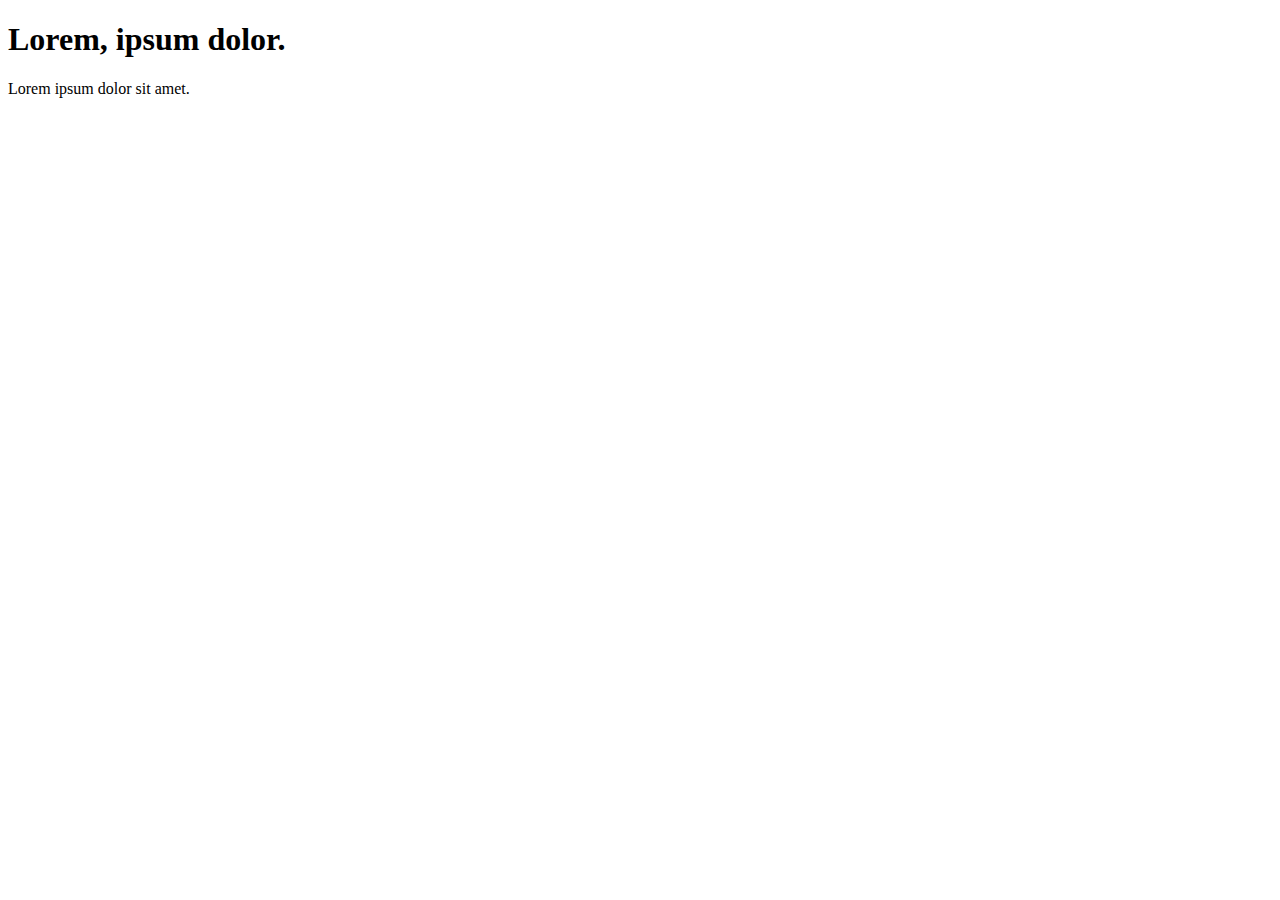
==== index.html @ 3fd26c23 "initial commit" ====
<!DOCTYPE html>
<html lang="pl">
	<head>
		<meta charset="UTF-8" />
		<meta name="viewport" content="width=device-width, initial-scale=1.0" />
		<title>Zadanie 1</title>
	</head>
	<body>
		<nav></nav>
		<main>
			<article>
				<h1>Lorem, ipsum dolor.</h1>
				<p>Lorem ipsum dolor sit amet.</p>
			</article>
		</main>
		<footer></footer>
	</body>
</html>
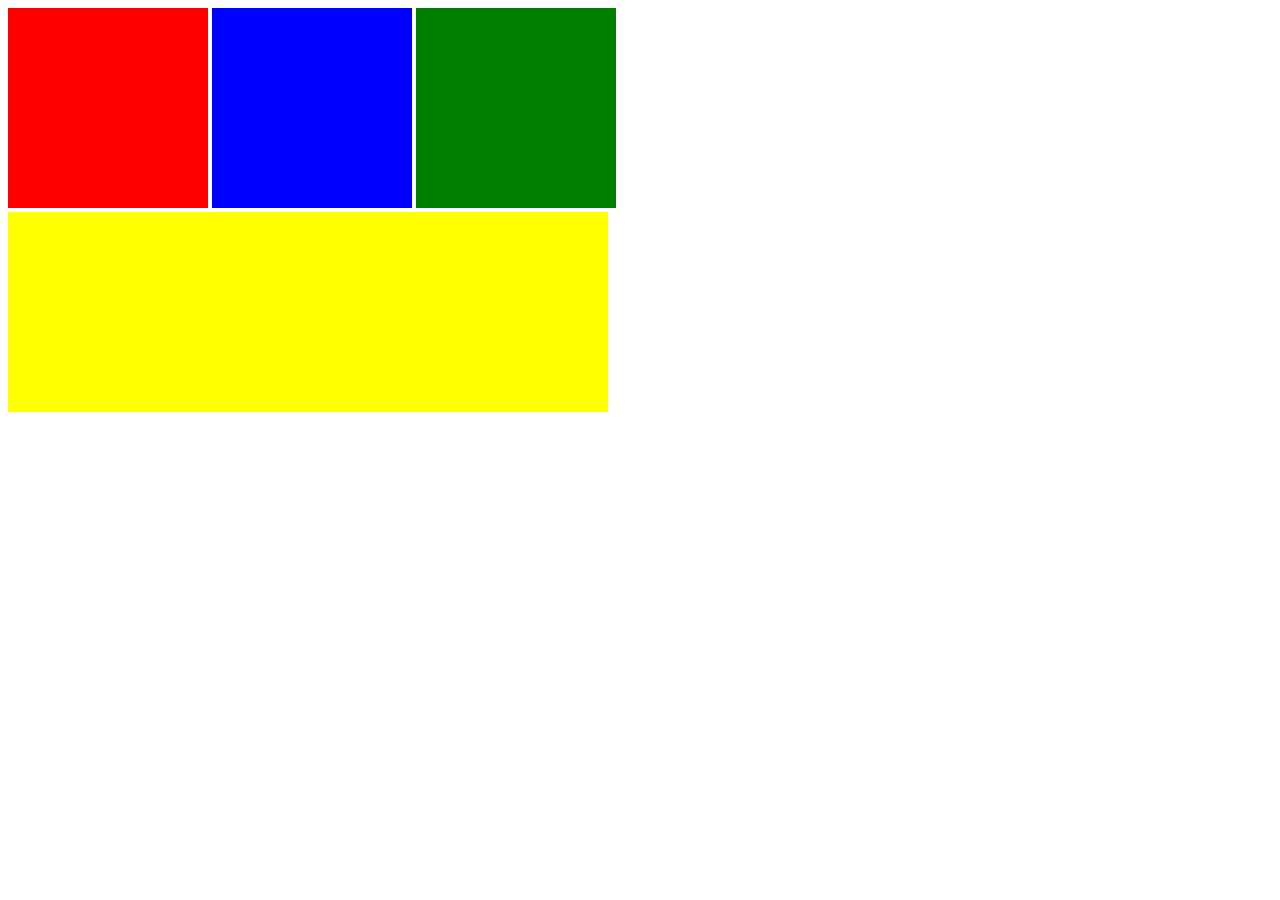
==== commit e59e1020: "task1 CSS" ====
--- a/index.html
+++ b/index.html
@@ -4,15 +4,12 @@
 		<meta charset="UTF-8" />
 		<meta name="viewport" content="width=device-width, initial-scale=1.0" />
 		<title>Zadanie 1</title>
+		<link rel="stylesheet" href="./css/style.css" />
 	</head>
 	<body>
-		<nav></nav>
-		<main>
-			<article>
-				<h1>Lorem, ipsum dolor.</h1>
-				<p>Lorem ipsum dolor sit amet.</p>
-			</article>
-		</main>
-		<footer></footer>
+		<div class="square one"></div>
+		<div class="square two"></div>
+		<div class="square three"></div>
+		<div class="rectangle"></div>
 	</body>
 </html>
--- a/css/style.css
+++ b/css/style.css
@@ -0,0 +1,23 @@
+
+.square {
+	display: inline-block;
+	width: 200px;
+	height: 200px;
+}
+
+.one {
+	background-color: red;
+}
+
+.two {
+	background-color: blue;
+}
+
+.three {
+	background-color: green;
+}
+.rectangle {
+	width: 600px;
+	height: 200px;
+	background-color: yellow;
+}
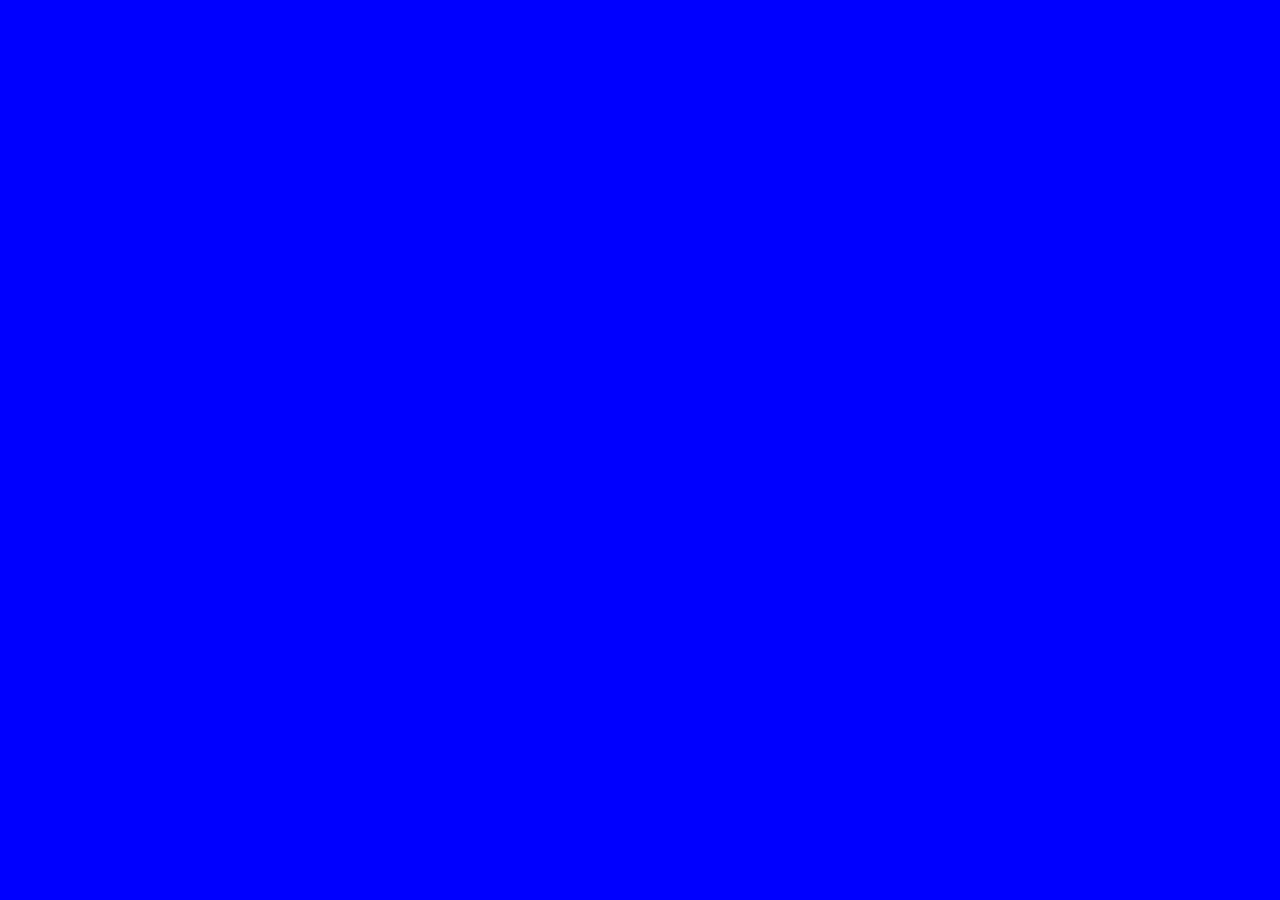
==== commit 46b07320: "stylesheet + bgc blue" ====
--- a/index.html
+++ b/index.html
@@ -6,10 +6,5 @@
 		<title>Zadanie 1</title>
 		<link rel="stylesheet" href="./css/style.css" />
 	</head>
-	<body>
-		<div class="square one"></div>
-		<div class="square two"></div>
-		<div class="square three"></div>
-		<div class="rectangle"></div>
-	</body>
+	<body></body>
 </html>
--- a/css/style.css
+++ b/css/style.css
@@ -1,23 +1,3 @@
-
-.square {
-	display: inline-block;
-	width: 200px;
-	height: 200px;
-}
-
-.one {
-	background-color: red;
-}
-
-.two {
+body {
 	background-color: blue;
 }
-
-.three {
-	background-color: green;
-}
-.rectangle {
-	width: 600px;
-	height: 200px;
-	background-color: yellow;
-}
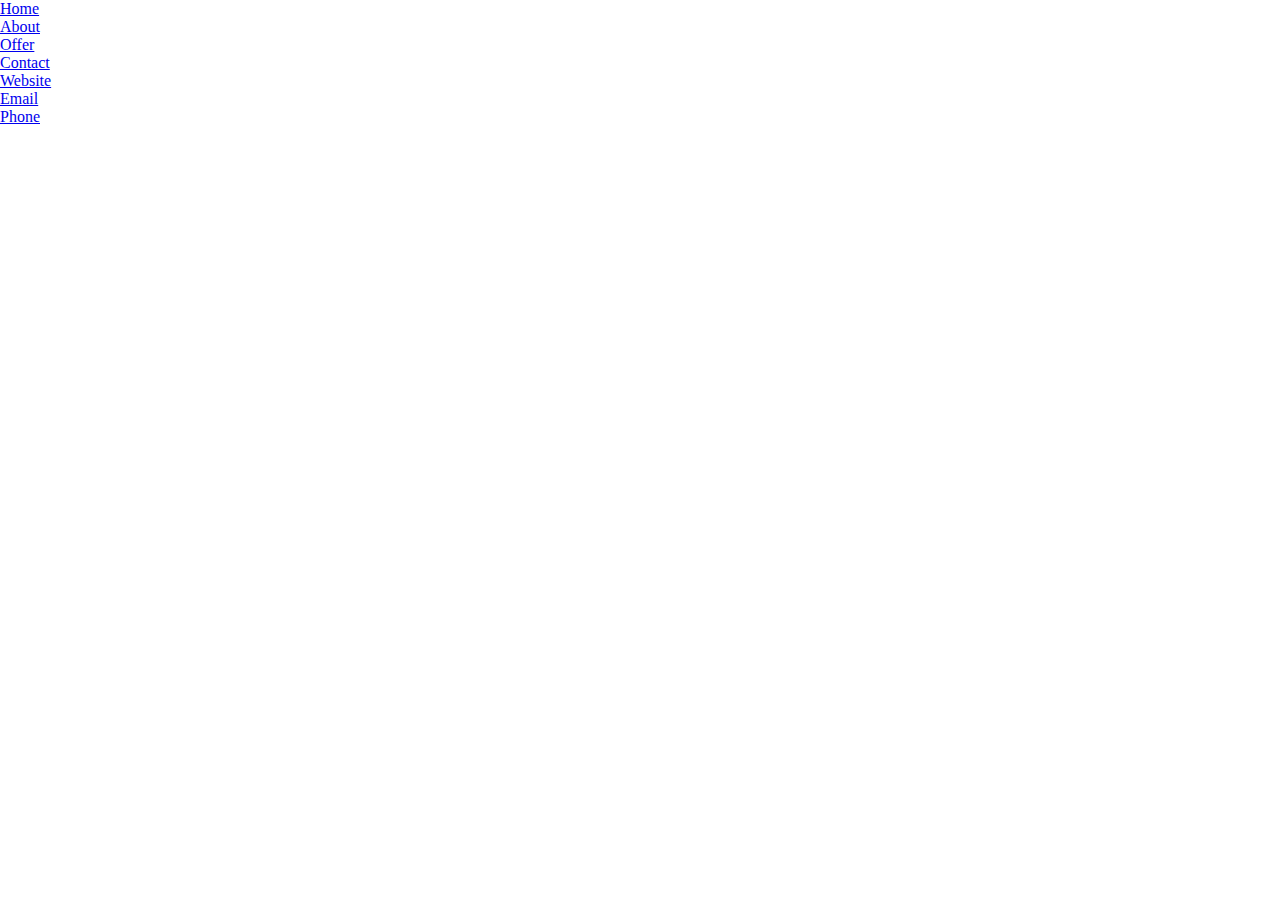
==== commit 67ce7b59: "link list" ====
--- a/index.html
+++ b/index.html
@@ -4,7 +4,21 @@
 		<meta charset="UTF-8" />
 		<meta name="viewport" content="width=device-width, initial-scale=1.0" />
 		<title>Zadanie 1</title>
+		<link rel="stylesheet" href="./css/reset.css" />
 		<link rel="stylesheet" href="./css/style.css" />
 	</head>
-	<body></body>
+	<body>
+		<ul>
+			<li><a class="nav-link" href="index.html">Home</a></li>
+			<li><a class="nav-link" href="about.html">About</a></li>
+			<li><a class="nav-link" href="offer.html">Offer</a></li>
+			<li><a class="nav-link" href="contact.html">Contact</a></li>
+		</ul>
+
+		<ul>
+			<li><a href="https://example.com">Website</a></li>
+			<li><a href="mailto:m.bluth@example.com">Email</a></li>
+			<li><a href="tel:+123456789">Phone</a></li>
+		</ul>
+	</body>
 </html>
--- a/css/style.css
+++ b/css/style.css
@@ -1,3 +1,3 @@
-body {
-	background-color: blue;
+.nav-link:active {
+	font-weight: bold;
 }
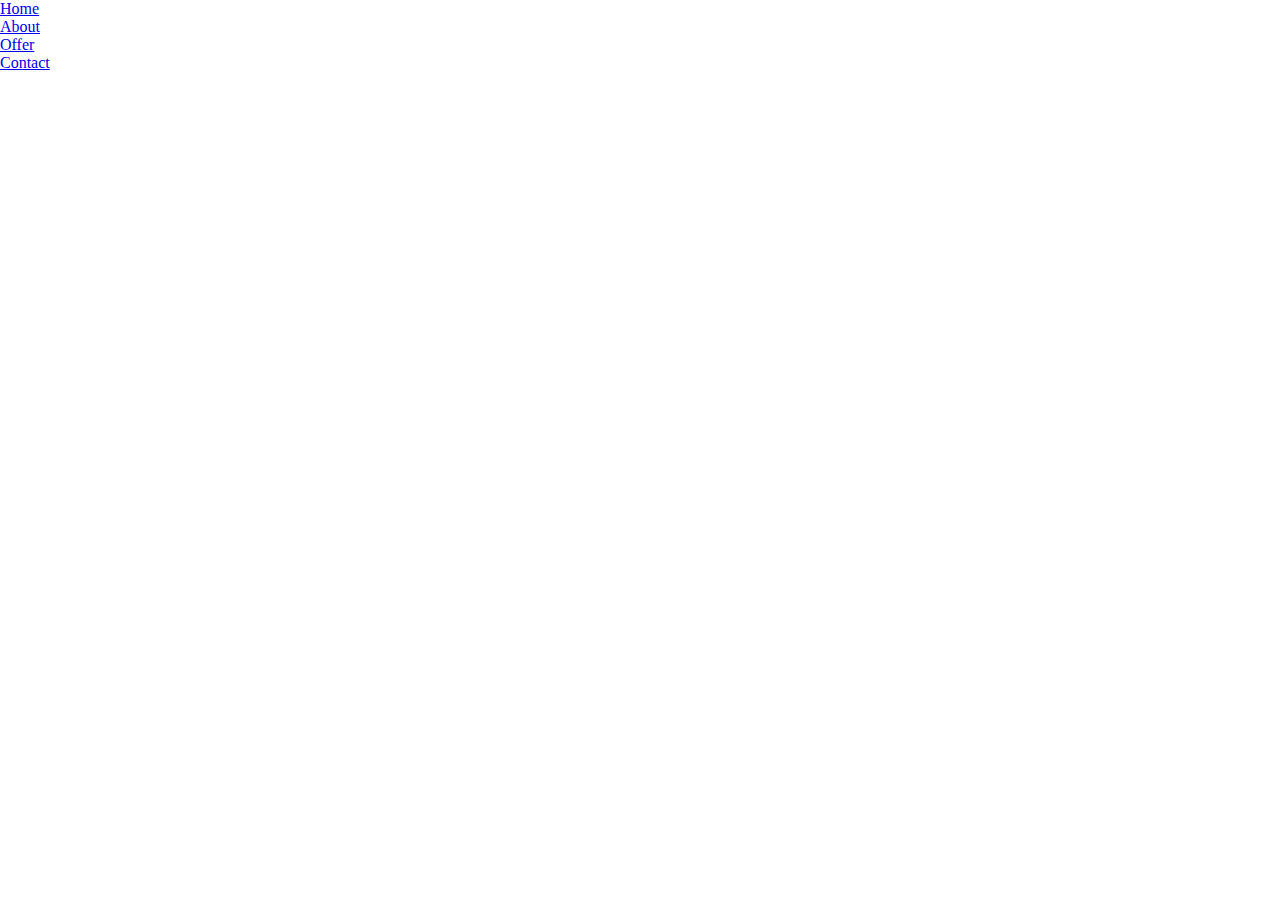
==== commit 96bd1774: "link list" ====
--- a/index.html
+++ b/index.html
@@ -14,11 +14,5 @@
 			<li><a class="nav-link" href="offer.html">Offer</a></li>
 			<li><a class="nav-link" href="contact.html">Contact</a></li>
 		</ul>
-
-		<ul>
-			<li><a href="https://example.com">Website</a></li>
-			<li><a href="mailto:m.bluth@example.com">Email</a></li>
-			<li><a href="tel:+123456789">Phone</a></li>
-		</ul>
 	</body>
 </html>
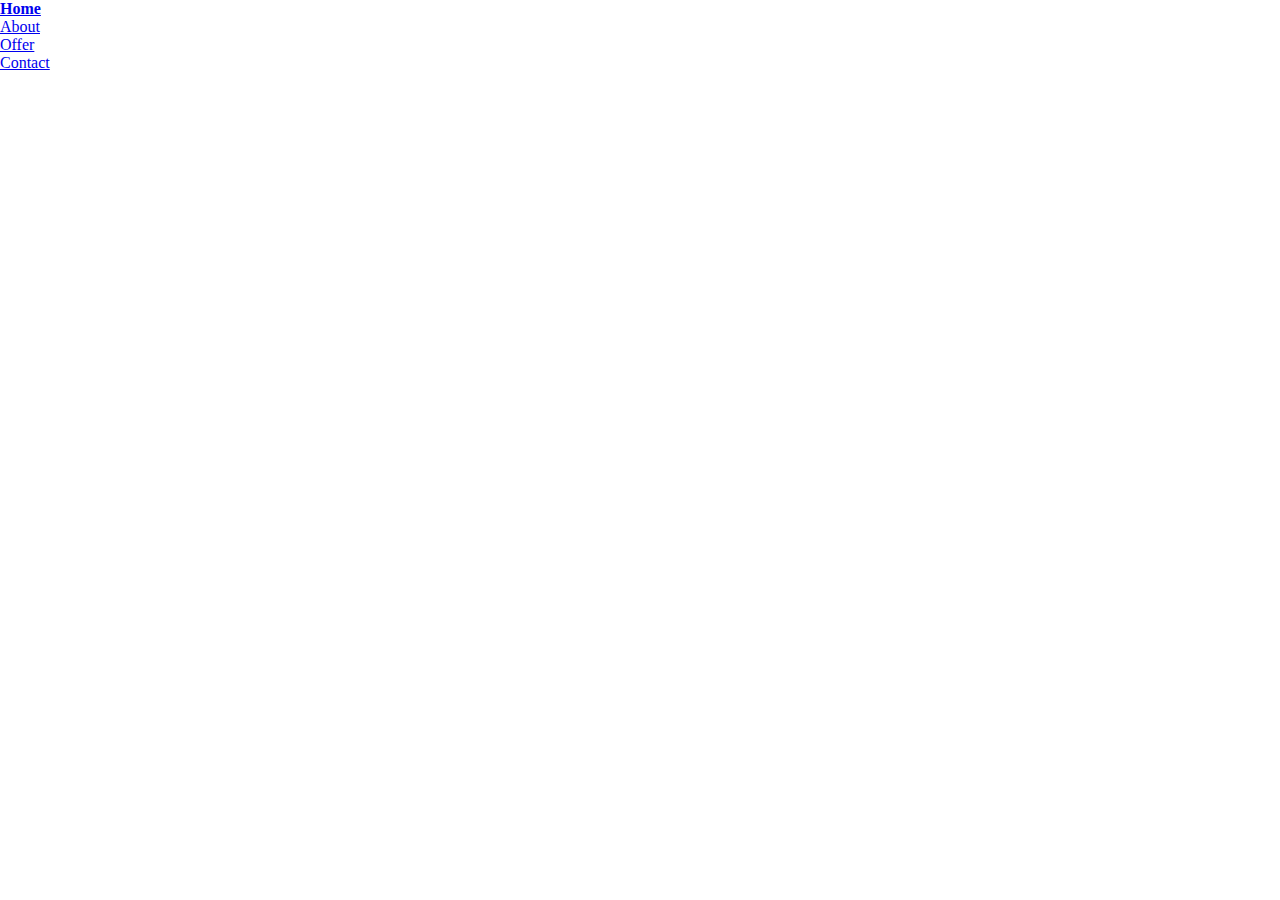
==== commit 7454c1d8: "fixed list" ====
--- a/index.html
+++ b/index.html
@@ -3,16 +3,16 @@
 	<head>
 		<meta charset="UTF-8" />
 		<meta name="viewport" content="width=device-width, initial-scale=1.0" />
-		<title>Zadanie 1</title>
+		<title>Zadanie 1 home</title>
 		<link rel="stylesheet" href="./css/reset.css" />
 		<link rel="stylesheet" href="./css/style.css" />
 	</head>
 	<body>
 		<ul>
-			<li><a class="nav-link" href="index.html">Home</a></li>
-			<li><a class="nav-link" href="about.html">About</a></li>
-			<li><a class="nav-link" href="offer.html">Offer</a></li>
-			<li><a class="nav-link" href="contact.html">Contact</a></li>
+			<li><a class="nav-link-active" href="index.html">Home</a></li>
+			<li><a href="about.html">About</a></li>
+			<li><a href="offer.html">Offer</a></li>
+			<li><a href="contact.html">Contact</a></li>
 		</ul>
 	</body>
 </html>
--- a/css/style.css
+++ b/css/style.css
@@ -1,3 +1,3 @@
-.nav-link:active {
+.nav-link-active {
 	font-weight: bold;
 }
